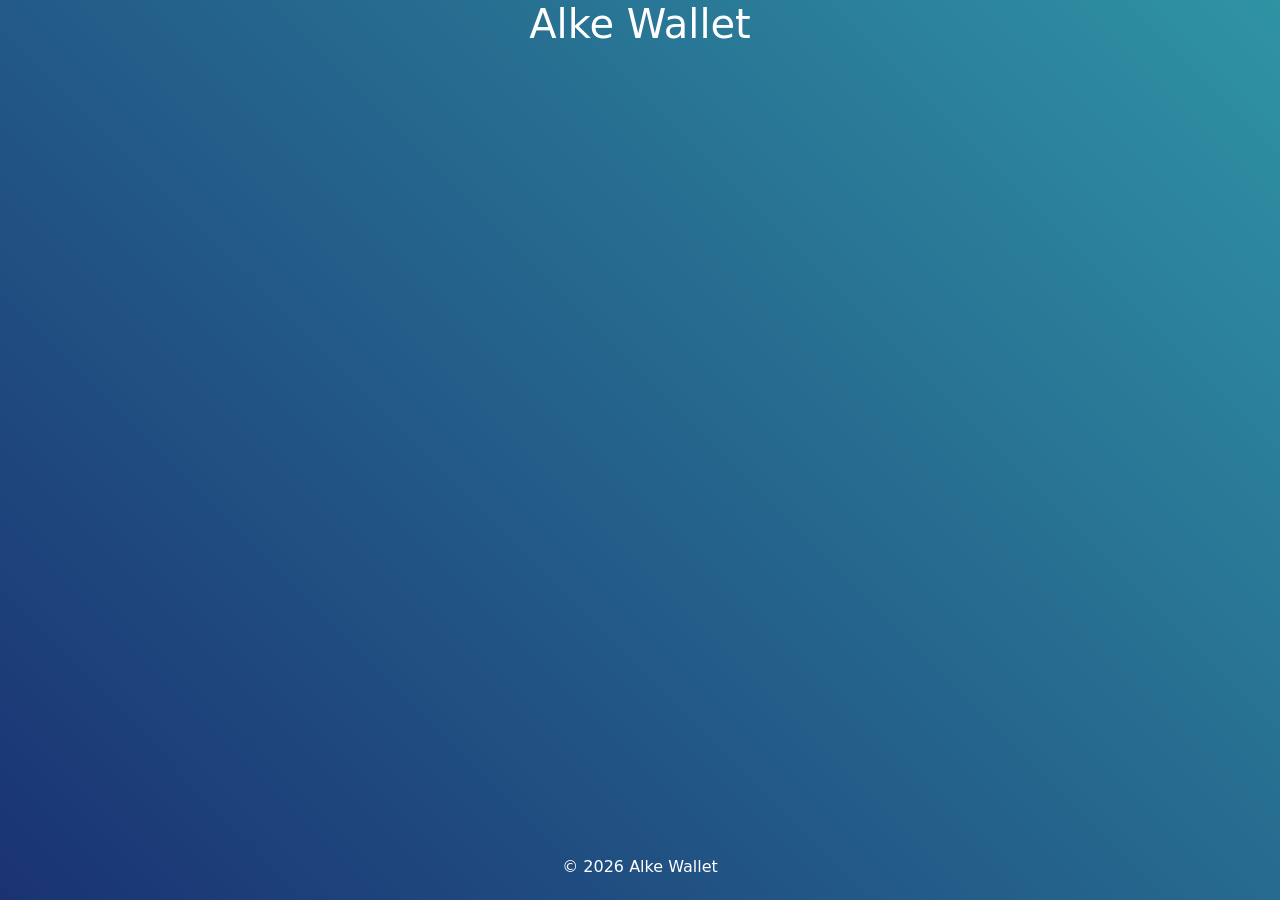
==== index.html @ 522e0691 "commit" ====
<!DOCTYPE html>
<html lang="es">
<head>
    <meta charset="UTF-8">
    <meta name="viewport" content="width=device-width, initial-scale=1.0">
    <title>Alke Wallet</title>

    <!-- Bootstrap -->
    <link href="https://cdn.jsdelivr.net/npm/bootstrap@5.3.8/dist/css/bootstrap.min.css" rel="stylesheet">

    <!--Estilos-->
    <link rel="stylesheet" href="assets/css/styles-index.css">
</head>
<body>
    <header>
        <h1 class="text-center">Alke Wallet</h1>
    </header>
<main>
    
</main>
    <footer>
        <p class="text-center">© 2026 Alke Wallet</p>
    </footer>
    
    <script src="https://cdn.jsdelivr.net/npm/bootstrap@5.3.8/dist/js/bootstrap.bundle.min.js"></script>
</body>
</html>

<!--cambiar fuente de todas las paginas-->
<!--personaliza todos los botones, no utilizes
botones con diseño por defecto-->
<!--el atributo style en html o estilos en linea, no es una buena practica
y deberia ser en CSS, en el orden debe ser en archivo CSS-->
---- assets/css/styles-index.css ----
@import url('https://fonts.googleapis.com/css2?family=PT+Sans:ital,wght@0,400;0,700;1,400;1,700&display=swap');

*{
    padding: 0;
    margin: 0;
    box-sizing: border-box;
}

body{
    background: linear-gradient(45deg ,rgb(26, 50, 115), rgb(47, 147, 164));
    color: white;
}

h1, h2, h3, h4, h5, h6 {
    font-size: "PT Sans", sans-serif;
}

header{
    height: 8vh;
}

main{
    height: 87vh;
}

footer{
    height: 5vh;
}
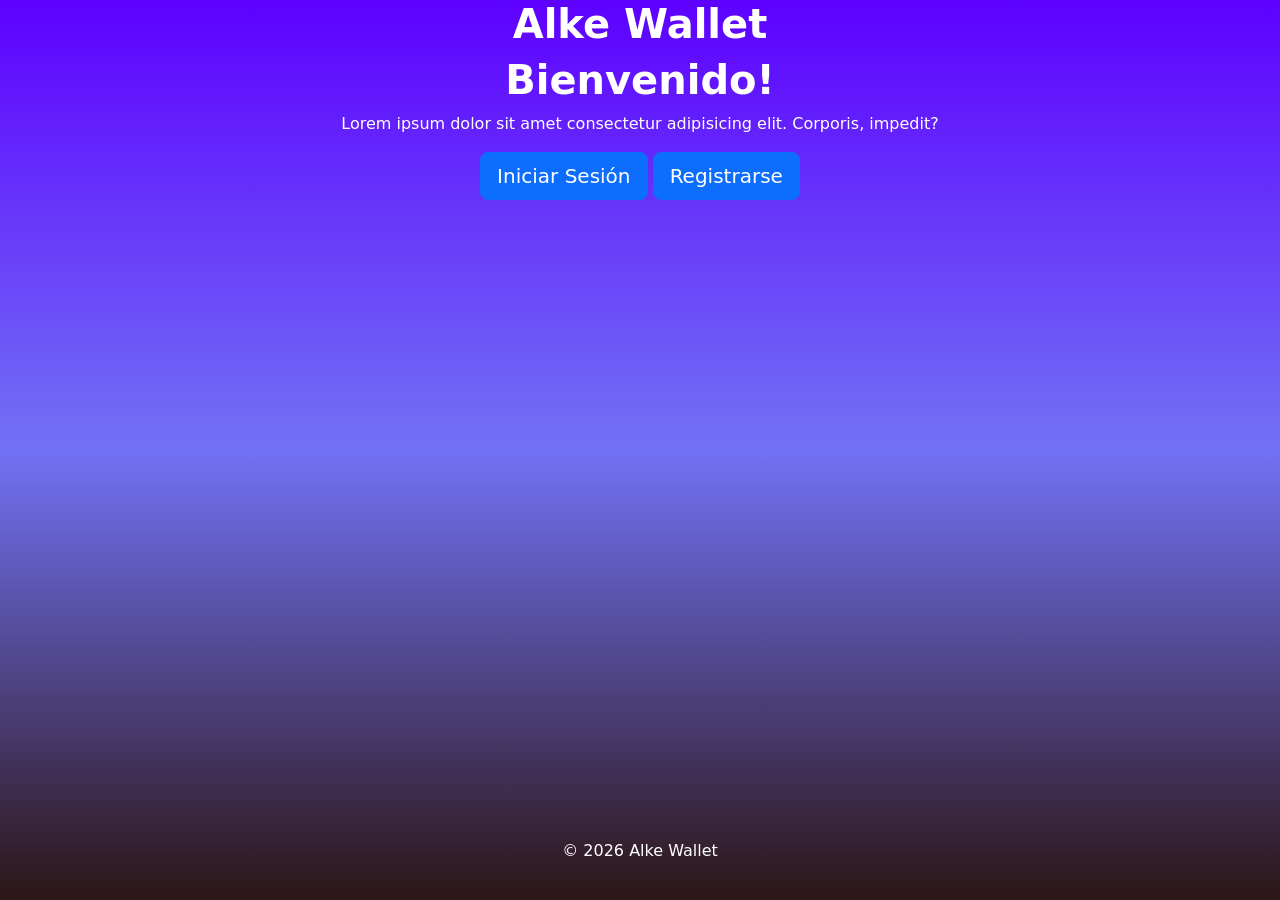
==== commit fc773e56: "commit" ====
--- a/index.html
+++ b/index.html
@@ -1,5 +1,6 @@
 <!DOCTYPE html>
 <html lang="es">
+
 <head>
     <meta charset="UTF-8">
     <meta name="viewport" content="width=device-width, initial-scale=1.0">
@@ -9,25 +10,41 @@
     <link href="https://cdn.jsdelivr.net/npm/bootstrap@5.3.8/dist/css/bootstrap.min.css" rel="stylesheet">
 
     <!--Estilos-->
-    <link rel="stylesheet" href="assets/css/styles-index.css">
+    <link rel="stylesheet" href="assets/css/styles-login.css">
 </head>
+
 <body>
     <header>
         <h1 class="text-center">Alke Wallet</h1>
     </header>
-<main>
-    
-</main>
+    <main>
+        <div class="container">
+        <h1 class="text-center">Bienvenido!</h1>
+        <p class="text-center">Lorem ipsum dolor sit amet consectetur adipisicing elit. Corporis, impedit?</p>
+        </div>
+        <section>
+            <div class="container">
+                <div class="row">
+                    <div class="btn-group-lg mx-auto text-center">
+                        <a class="btn btn-primary btn-lg btn-index-iniciar" href="pages/login.html">Iniciar Sesión</a>
+                        <a class="btn btn-primary btn-lg btn-index-registrar" href="pages/register.html">Registrarse</a>
+                    </div>
+                </div>
+            </div>
+        </section>
+    </main>
     <footer>
-        <p class="text-center">© 2026 Alke Wallet</p>
+        <p class="text-center ">© 2026 Alke Wallet</p>
     </footer>
-    
+
     <script src="https://cdn.jsdelivr.net/npm/bootstrap@5.3.8/dist/js/bootstrap.bundle.min.js"></script>
 </body>
+
 </html>
 
 <!--cambiar fuente de todas las paginas-->
 <!--personaliza todos los botones, no utilizes
 botones con diseño por defecto-->
+<!--podria hacer un css con todos los estilos de pagina y otro aparte para solo modificar fuentes del texto?-->
 <!--el atributo style en html o estilos en linea, no es una buena practica
 y deberia ser en CSS, en el orden debe ser en archivo CSS-->
--- a/assets/css/styles-login.css
+++ b/assets/css/styles-login.css
@@ -0,0 +1,76 @@
+* {
+    padding: 0;
+    margin: 0;
+    box-sizing: border-box;
+}
+
+body{
+    background: linear-gradient(rgb(93, 0, 255), rgb(114, 114, 245), rgb(44, 22, 22));
+    min-height: 100vh;
+}
+main{
+    height: 87vh;
+    justify-content: center;
+    align-items: center;
+}
+.top-info i {
+    font-size: 50px;
+    margin-top: 30px;
+    margin-bottom: 20px;
+    color: rgb(255, 214, 11);
+    padding: 10px;
+    background-color: rgb(10, 73, 132);
+    border-radius: 20%;
+    border-style: double;
+    border-color: red;
+    border-width: 3px;
+}
+
+h1 {
+    font-weight: 600;
+    color: white;
+}
+
+.texto-inicio {
+    color: white;
+}
+
+.label-inicio, p {
+    color: white;
+}
+
+a {
+    color: rgb(205, 196, 25);
+}
+
+.login-accounts i {
+    margin: 10px 0;
+    margin-right: 5px;
+    color: white;
+    background: linear-gradient(red, blue);
+    padding: 2px;
+    border-radius: 30%;
+    
+}
+.login-bar .clave{
+    margin: 10px 0;
+}
+.login-bar button{
+    margin: 10px 0;
+}
+
+main .registro div{
+    max-width: 400px;
+    color: green;
+    align-items: center;
+}
+
+main .login-bar div form .btn-iniciar{
+    background-color: purple;
+    color: white;
+    border-style: solid;
+    border-radius: 10%;
+    border-color: gold;
+    border-width: 4px 1px 4px 1px;
+}
+
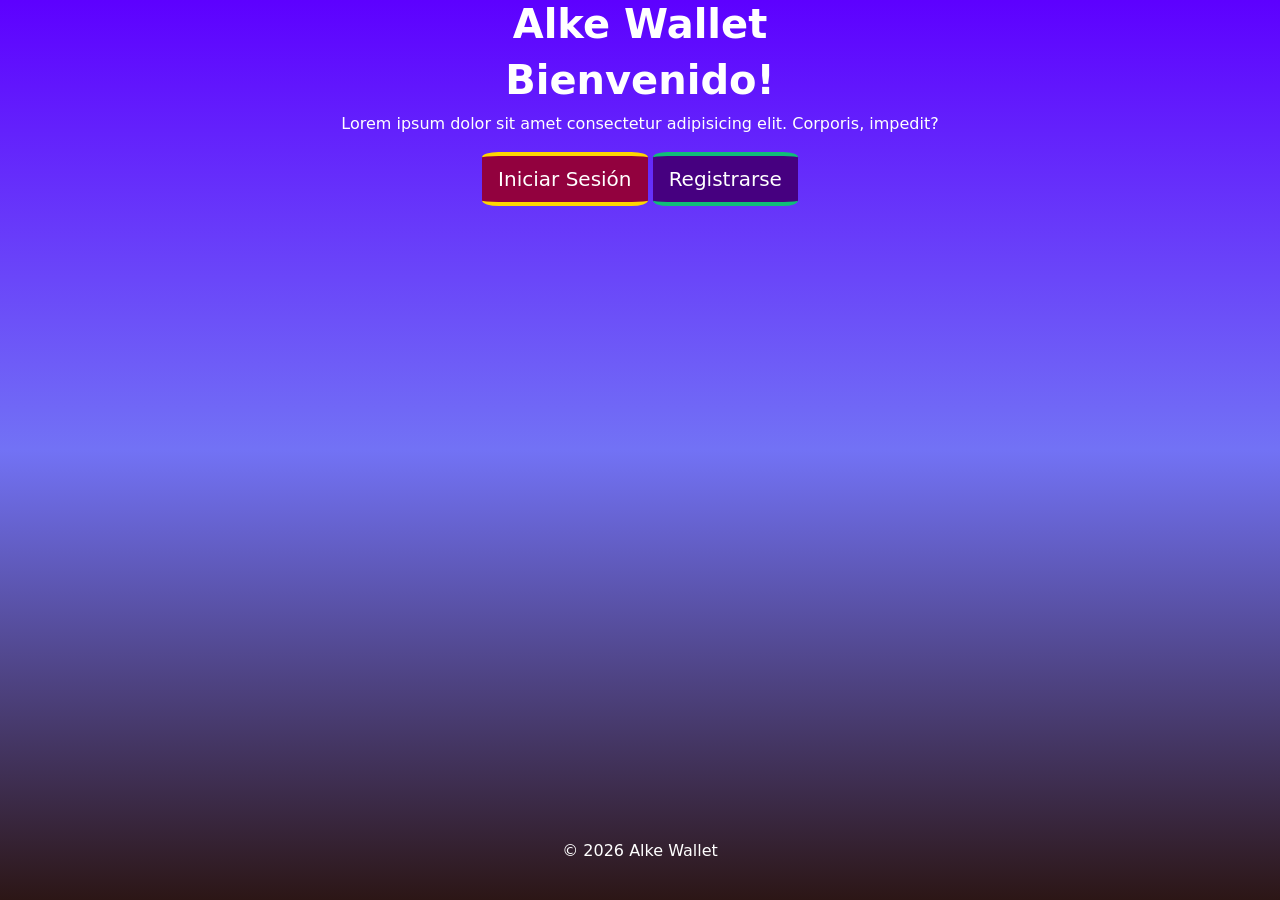
==== commit 5c9768e7: "commit" ====
--- a/index.html
+++ b/index.html
@@ -15,7 +15,9 @@
 
 <body>
     <header>
+        <div class="container">
         <h1 class="text-center">Alke Wallet</h1>
+    </div>
     </header>
     <main>
         <div class="container">
--- a/assets/css/styles-login.css
+++ b/assets/css/styles-login.css
@@ -4,15 +4,17 @@
     box-sizing: border-box;
 }
 
-body{
+body {
     background: linear-gradient(rgb(93, 0, 255), rgb(114, 114, 245), rgb(44, 22, 22));
     min-height: 100vh;
 }
-main{
+
+main {
     height: 87vh;
     justify-content: center;
     align-items: center;
 }
+
 .top-info i {
     font-size: 50px;
     margin-top: 30px;
@@ -35,7 +37,8 @@
     color: white;
 }
 
-.label-inicio, p {
+.label-inicio,
+p {
     color: white;
 }
 
@@ -50,22 +53,24 @@
     background: linear-gradient(red, blue);
     padding: 2px;
     border-radius: 30%;
-    
+
 }
-.login-bar .clave{
-    margin: 10px 0;
-}
-.login-bar button{
+
+.login-bar .clave {
     margin: 10px 0;
 }
 
-main .registro div{
+.login-bar button {
+    margin: 10px 0;
+}
+
+main .registro div {
     max-width: 400px;
-    color: green;
+    color: white;
     align-items: center;
 }
 
-main .login-bar div form .btn-iniciar{
+main .login-bar div form .btn-iniciar {
     background-color: purple;
     color: white;
     border-style: solid;
@@ -74,3 +79,20 @@
     border-width: 4px 1px 4px 1px;
 }
 
+main .btn-index-iniciar {
+    background-color: rgb(146, 1, 62);
+    color: white;
+    border-style: solid;
+    border-radius: 10%;
+    border-color: gold;
+    border-width: 4px 0 4px 0;
+}
+
+main .btn-index-registrar {
+    background-color: rgb(70, 0, 128);
+    color: white;
+    border-style: solid;
+    border-radius: 10%;
+    border-color: rgb(16, 190, 120);
+    border-width: 4px 0 4px 0;
+}
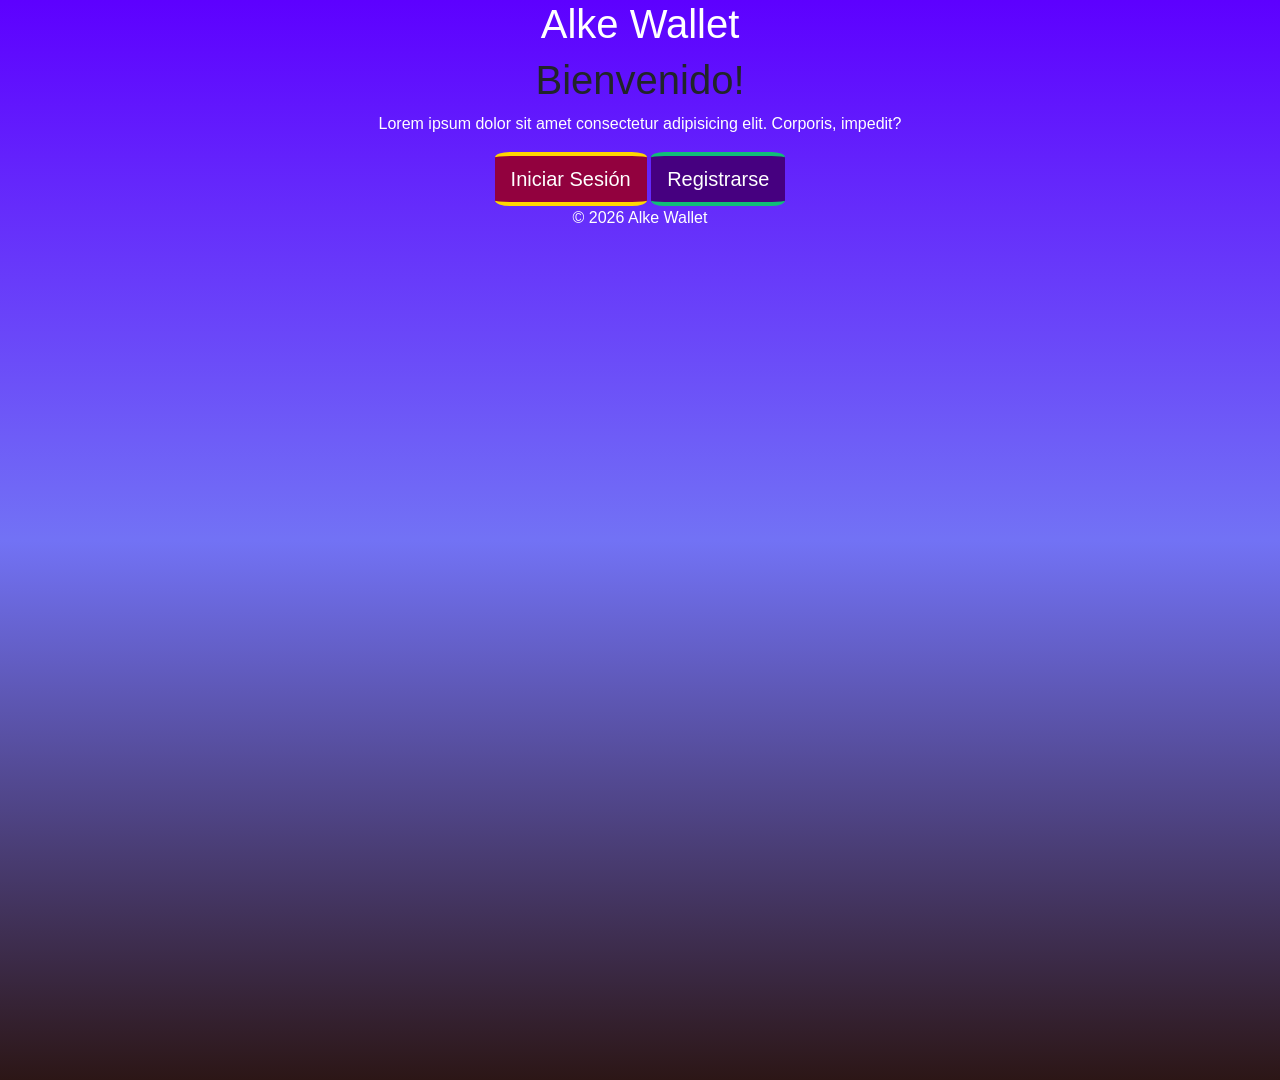
==== commit aa778fe5: "commit" ====
--- a/index.html
+++ b/index.html
@@ -10,16 +10,16 @@
     <link href="https://cdn.jsdelivr.net/npm/bootstrap@5.3.8/dist/css/bootstrap.min.css" rel="stylesheet">
 
     <!--Estilos-->
-    <link rel="stylesheet" href="assets/css/styles-login.css">
+    <link rel="stylesheet" href="assets/css/styles.css">
 </head>
 
-<body>
+<body class="front-body">
     <header>
         <div class="container">
-        <h1 class="text-center">Alke Wallet</h1>
+        <h1 class="text-center titulo-principal">Alke Wallet</h1>
     </div>
     </header>
-    <main>
+    <main class="front-main">
         <div class="container">
         <h1 class="text-center">Bienvenido!</h1>
         <p class="text-center">Lorem ipsum dolor sit amet consectetur adipisicing elit. Corporis, impedit?</p>
--- a/assets/css/styles.css
+++ b/assets/css/styles.css
@@ -0,0 +1,214 @@
+<style>@import url('https://fonts.googleapis.com/css2?family=Noto+Sans:ital,wght@0,100..900;1,100..900&family=Oswald:wght@200..700&display=swap');
+
+</style>* {
+    padding: 0;
+    margin: 0;
+    box-sizing: border-box;
+}
+
+.head-back {
+    background: -webkit-linear-gradient(white, gold);
+    border-radius: 0 0 30px 30px;
+}
+
+.navbar-brand {
+    font-size: 50px;
+}
+
+body {
+    background: repeating-linear-gradient(rgb(244, 231, 85), rgb(161, 50, 161), rgb(105, 46, 63));
+    min-height: 100vh;
+    font-family: "Noto Sans", sans-serif;
+
+}
+
+body .titulo h1 {
+    color: white;
+    margin-top: 3px;
+}
+
+body h2 {
+    color: white;
+    font-weight: 700;
+
+}
+
+body .titulo {
+    font-family: "Oswald", sans-serif;
+    font-weight: 600;
+    border-color: blanchedalmond;
+    border-style: groove;
+    border-width: 4px;
+    border-radius: 15%;
+    padding: 2px 2px;
+    max-width: 300px;
+    margin: 0 auto;
+    box-shadow: 0 3px 3px 3px;
+
+}
+
+header .flecha-volver {
+    font-size: 30px;
+    color: blue;
+}
+
+/*transfer.html*/
+main div .btn-grupo-transferir {
+    border-style: inset;
+    border-width: 2px;
+    border-color: gray;
+    box-shadow: 2px 2px;
+    background-color: white;
+
+}
+
+main .enviar-dinero button {
+    color: black;
+    background-color: antiquewhite;
+    border-style: outset;
+    border-width: 5px;
+    border-color: rgb(232, 231, 231);
+    box-shadow: 2px 2px;
+}
+
+/*main.html*/
+main .img-card {
+    text-align: center;
+    max-width: 400px;
+    max-height: 500px;
+}
+
+main .saldo-card {
+    text-align: center;
+    max-width: 600px;
+}
+
+main .boton-transaction {
+    background-color: rgb(195, 98, 255);
+}
+
+/*Sendmoney.html */
+main form ul .btn-enviar {
+    background-color: rgb(195, 98, 255)
+}
+
+main form ul .btn-volver {
+    color: black;
+    background-color: antiquewhite;
+    border-style: outset;
+    border-width: 5px;
+    border-color: rgb(232, 231, 231);
+    box-shadow: 2px 2px;
+}
+
+main form .btn-contacto {
+    background-color: rgb(195, 98, 255);
+}
+
+#logout{
+    color: red;
+    background-color: darksalmon;
+    border-color: white;
+}
+/*login.html index.html register.html*/
+#header-index{
+    font-weight: 600;
+}
+.front-body{
+    background: linear-gradient(rgb(93, 0, 255), rgb(114, 114, 245), rgb(44, 22, 22));
+    min-height: 120vh;
+}
+
+.front-main{
+    height: vh;
+    justify-content: center;
+    align-items: center;
+}
+
+.top-info #moneda {
+    font-size: 50px;
+    margin-top: 30px;
+    margin-bottom: 20px;
+    color: rgb(255, 214, 11);
+    padding: 10px;
+    background-color: rgb(10, 73, 132);
+    border-radius: 20%;
+    border-style: double;
+    border-color: red;
+    border-width: 3px;
+}
+
+.front-title {
+    font-weight: 600;
+    color: white;
+}
+
+.texto-inicio {
+    color: white;
+}
+
+.label-inicio,
+p {
+    color: white;
+}
+
+a {
+    color: rgb(205, 196, 25);
+}
+
+.login-accounts i {
+    margin: 10px 0;
+    margin-right: 5px;
+    color: white;
+    background: linear-gradient(red, blue);
+    padding: 2px;
+    border-radius: 30%;
+
+}
+
+.login-bar .clave {
+    margin: 10px 0;
+}
+
+.login-bar button {
+    margin: 10px 0;
+}
+
+main #registro div {
+    max-width: 400px;
+    color: white;
+    align-items: center;
+}
+
+main .login-bar div form .btn-iniciar {
+    background-color: purple;
+    color: white;
+    border-style: solid;
+    border-radius: 10%;
+    border-color: gold;
+    border-width: 4px 1px 4px 1px;
+}
+
+main .btn-index-iniciar {
+    background-color: rgb(146, 1, 62);
+    color: white;
+    border-style: solid;
+    border-radius: 10%;
+    border-color: gold;
+    border-width: 4px 0 4px 0;
+}
+
+main .btn-index-registrar {
+    background-color: rgb(70, 0, 128);
+    color: white;
+    border-style: solid;
+    border-radius: 10%;
+    border-color: rgb(16, 190, 120);
+    border-width: 4px 0 4px 0;
+}
+.titulo-principal{
+    color: white;
+}
+#texto-iniciar-sesion{
+color: wheat;
+}
